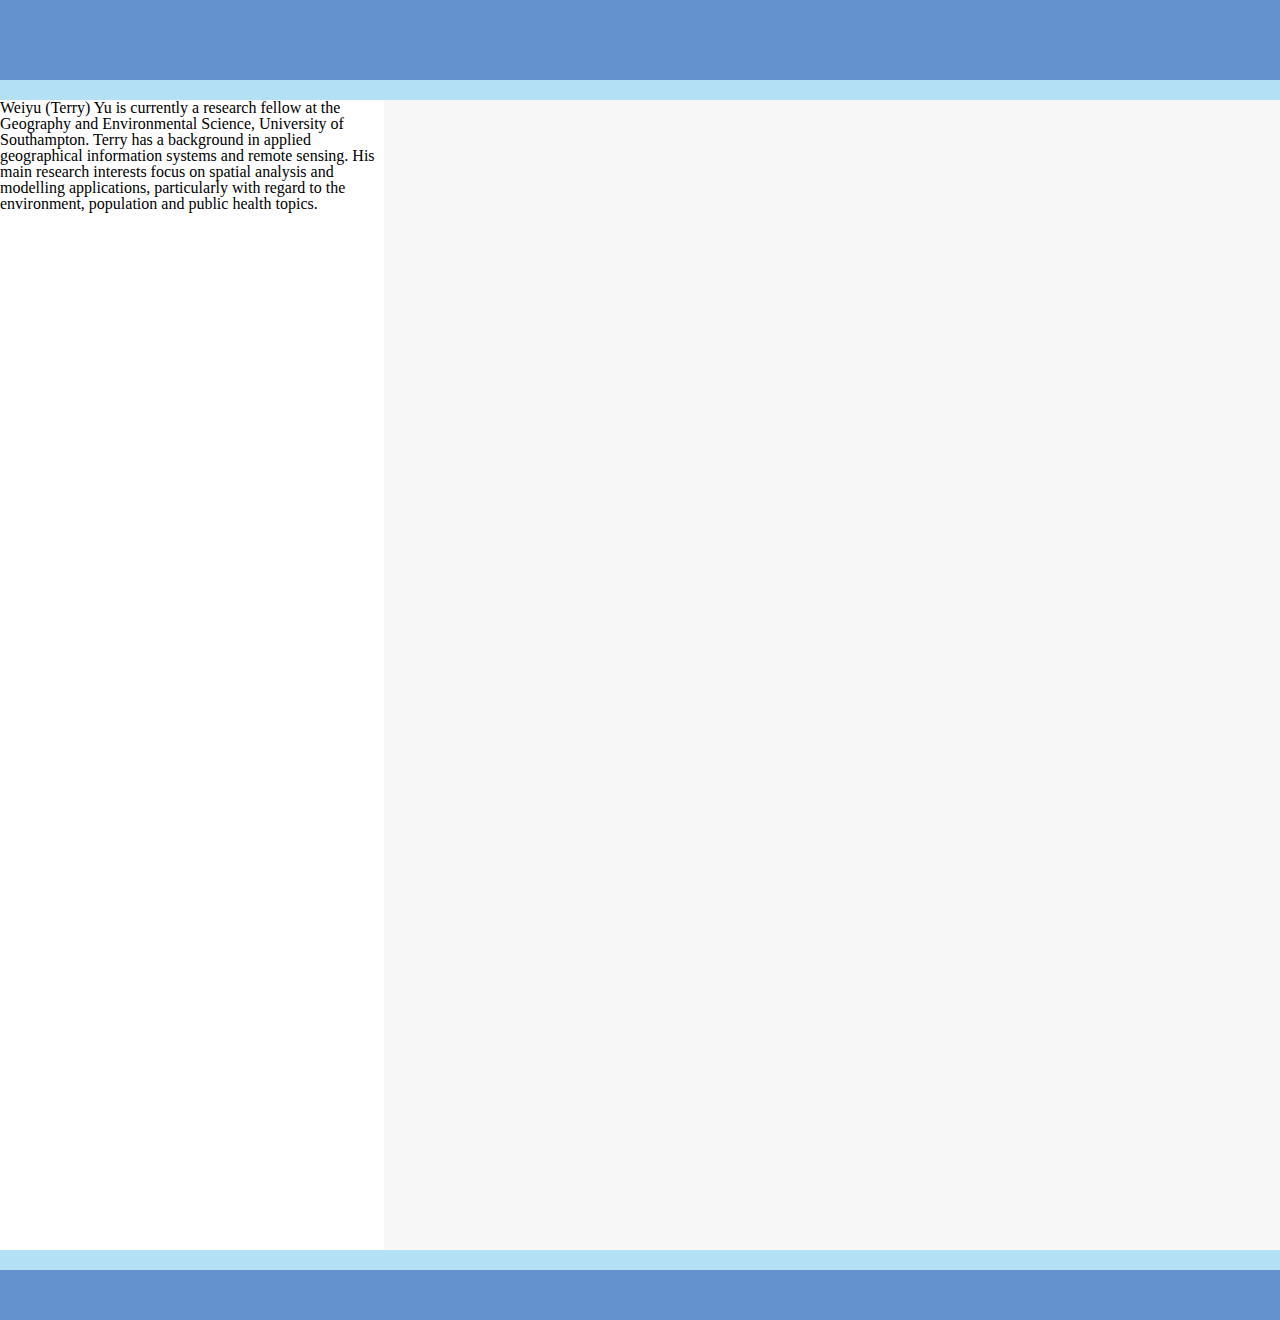
==== index.html @ cfd47ab4 "Update index.html" ====
<html>
  <head>
    <meta charset="UTF-8">
    <meta name="viewport" content="width=device-width, initial-scale=1.0">
    <meta http-equiv="X-UA-Compatible" content="ie=edge">
    <title>Weiyu (Terry) YU</title>
    <link rel="stylesheet" href="reset.css">
    <style>
      /* 头部主体和底部的共用设置 */
      header, main, footer{
        margin: 0 auto;
      }
      
      /* 设置头部 */
      header{
        height: 80px; 
        background-color: #6492CE;
      }
      
      /* 设置主体 */
      main{
        height: 1150px; 
        background-color: white;
        margin: 20px auto;
      }
      
      /* 设置主体部分左侧边栏 */
      aside{
        float: left;
        width: 30%;
        height: 100%;
        background-color: white;
      }
      
      /* 设置主体部分右侧主体 */
      article{
        float: left;
        width: 70%;
        height: 100%;
        background-color: #F7F7F7;
      }
      
      /* 设置底部 */
      footer{
        height: 50px; 
        background-color: #6492CE;
      }
    </style>
  </head>
  <body bgcolor="#B3E0F5">
    <!-- 创建头部 -->
    <header></header>
    
    <!-- 创建网页主体-->
    <main>
      <!-- 左侧边栏 -->
      <aside>
        Weiyu (Terry) Yu is currently a research fellow at the Geography and Environmental Science, University of Southampton. Terry has a background in applied geographical information systems and remote sensing. His main research interests focus on spatial analysis and modelling applications, particularly with regard to the environment, population and public health topics.
      </aside>
      
      <!-- 右侧内容 -->
      <article></article>
    </main>
    
    <!-- 网页的底部-->
    <footer></footer>
  </body>
</html>
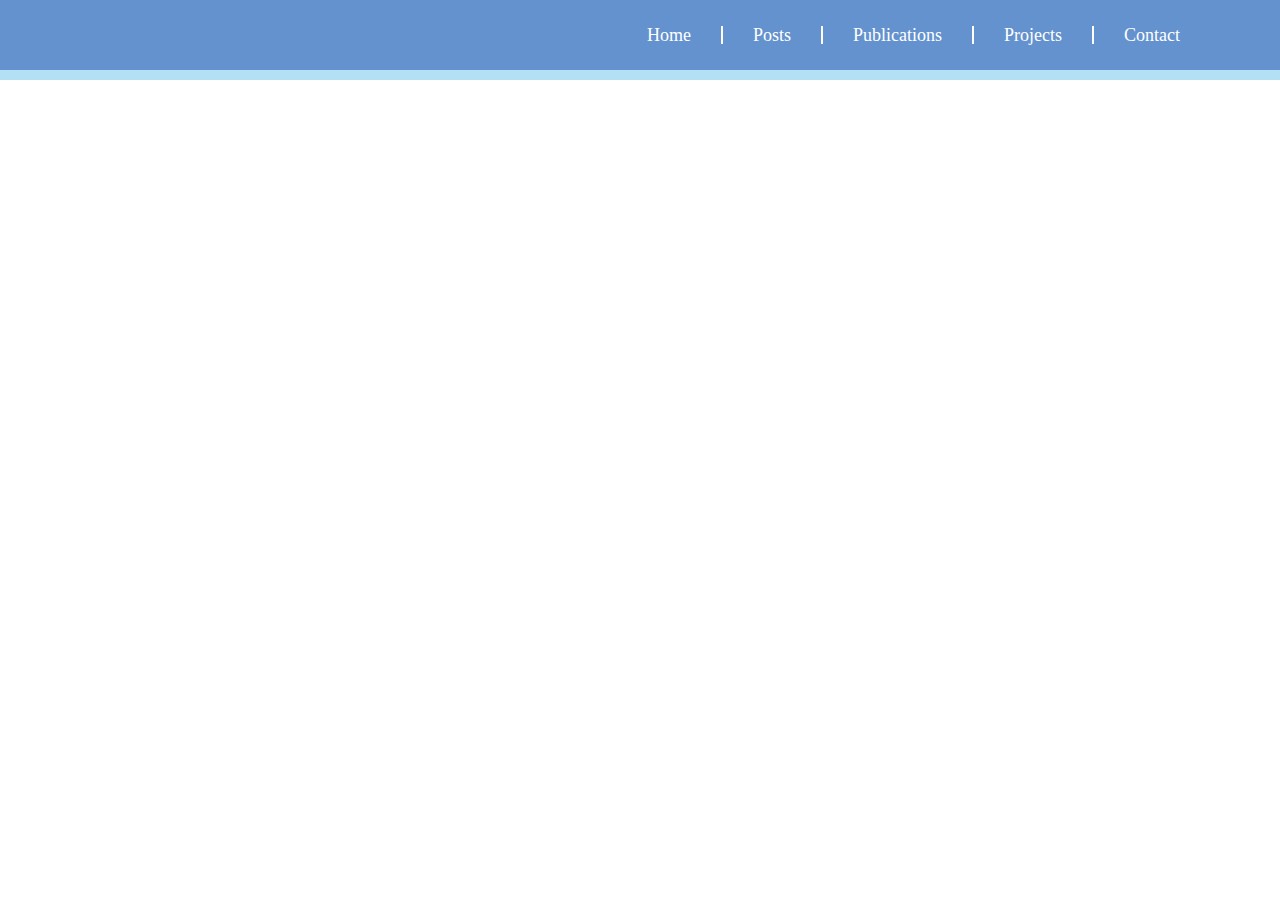
==== commit c642626f: "Update index.html" ====
--- a/index.html
+++ b/index.html
@@ -1,68 +1,112 @@
-<html>
-  <head>
+<!DOCTYPE html>
+<html lang="en">
+<head>
     <meta charset="UTF-8">
     <meta name="viewport" content="width=device-width, initial-scale=1.0">
-    <meta http-equiv="X-UA-Compatible" content="ie=edge">
     <title>Weiyu (Terry) YU</title>
     <link rel="stylesheet" href="reset.css">
+
     <style>
-      /* 头部主体和底部的共用设置 */
-      header, main, footer{
-        margin: 0 auto;
-      }
-      
-      /* 设置头部 */
-      header{
-        height: 80px; 
-        background-color: #6492CE;
-      }
-      
-      /* 设置主体 */
-      main{
-        height: 1150px; 
-        background-color: white;
-        margin: 20px auto;
-      }
-      
-      /* 设置主体部分左侧边栏 */
-      aside{
-        float: left;
-        width: 30%;
-        height: 100%;
-        background-color: white;
-      }
-      
-      /* 设置主体部分右侧主体 */
-      article{
-        float: left;
-        width: 70%;
-        height: 100%;
-        background-color: #F7F7F7;
-      }
-      
-      /* 设置底部 */
-      footer{
-        height: 50px; 
-        background-color: #6492CE;
-      }
+        body{
+            /* 设置字体 */
+            font-size: 14px;
+        }
+
+        /* 设置外部容器样式 */
+        .top-bar-wrapper{
+            /* 设置宽度 */
+            width: 100%;
+            /* 设置外部容器的背景颜色 */
+            background-color: #6492CE; 
+            /* 设置外部容器的高度 */
+            height: 70px;
+            /* 设置行高（可以顶替设置外部容器的高度），确保文字居中 */
+            line-height: 70px;
+            /* 设置下边框 */
+            border-bottom: 10px #B3E0F5 solid
+        }
+
+        /* 设置内部容器 */
+        .top-bar{
+            /* 固定宽度 */
+            width: 1080px;
+            /* 设置水平居中 */
+            margin: 0 auto
+        }
+
+        /* 设置shortcut */
+        .shortcut{
+            float: right;
+        }
+
+        /* 设置li */
+        .shortcut li{
+            float: left;
+        }
+
+        /* 设置top-bar下a和i的字体 */
+        .top-bar a,
+        .top-bar i{
+            font-size: 18px;
+            color: white;
+            text-decoration: none;
+        }
+        
+        /* 设置top-bar下a被鼠标指上后的字体变化 */
+        .top-bar a:hover{
+            color: #B3E0F5;
+        }
+
+        /* 设置top-bar下分割线的样式 */
+        .shortcut .line{
+            width: 2px;
+            height: 18px;
+            background-color: white;
+            margin: 26px 30px; /* 26px是距离顶端的距离；30px是与字体之间的距离 */
+        }
     </style>
-  </head>
-  <body bgcolor="#B3E0F5">
-    <!-- 创建头部 -->
-    <header></header>
-    
-    <!-- 创建网页主体-->
-    <main>
-      <!-- 左侧边栏 -->
-      <aside>
-        Weiyu (Terry) Yu is currently a research fellow at the Geography and Environmental Science, University of Southampton. Terry has a background in applied geographical information systems and remote sensing. His main research interests focus on spatial analysis and modelling applications, particularly with regard to the environment, population and public health topics.
-      </aside>
-      
-      <!-- 右侧内容 -->
-      <article></article>
-    </main>
-    
-    <!-- 网页的底部-->
-    <footer></footer>
-  </body>
+</head>
+<body>
+    <!-- 创建外围容器 -->
+    <div class="top-bar-wrapper">
+        <!-- 创建内部容器 -->
+        <div class="top-bar">
+            <!-- 右侧的菜单 -->
+            <ul class="shortcut">
+                <li>
+                    <a href="javascript:;">Home</a>
+                </li>
+
+                <!-- 分割线 -->
+                <li class="line"></li>
+
+                <li>
+                    <a href="javascript:;">Posts</a>
+                </li>
+
+                <!-- 分割线 -->
+                <li class="line"></li>
+
+                <li>
+                    <a href="javascript:;">Publications</a>
+                    <i class="fas fa-angle-down"></i>
+                </li>
+
+                <!-- 分割线 -->
+                <li class="line"></li>
+
+                <li>
+                    <a href="javascript:;">Projects</a>
+                </li>
+
+                <!-- 分割线 -->
+                <li class="line"></li>
+
+                <li>
+                    <a href="javascript:;">Contact</a>
+                </li>
+            </ul>
+        </div>
+    </div>
+</body>
 </html>
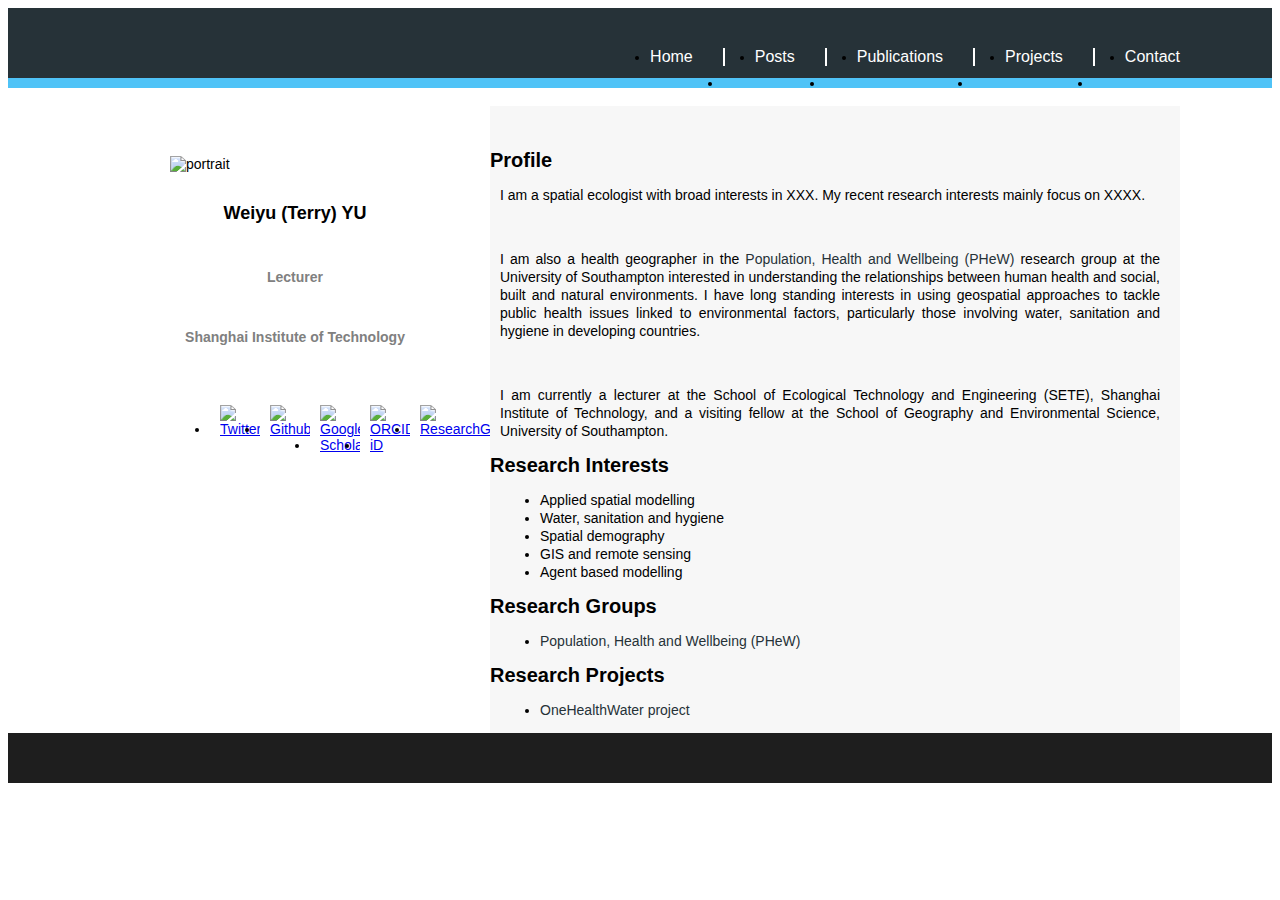
==== commit 14d4902c: "Update index.html" ====
--- a/index.html
+++ b/index.html
@@ -4,12 +4,22 @@
     <meta charset="UTF-8">
     <meta name="viewport" content="width=device-width, initial-scale=1.0">
     <title>Weiyu (Terry) YU</title>
-    <link rel="stylesheet" href="reset.css">
-
-    <style>
-        body{
+    <link rel="stylesheet" href="./css/reset.css">
+    <link rel="stylesheet" href="./css/normalize.css">
+
+    <style type="text/css">
+        /* 防止内容塌陷 */
+        .clearfix::before,
+        .clearfix::after{
+            content: '';
+            display: table;
+            clear: both;
+        }
+
+        html{
             /* 设置字体 */
-            font-size: 14px;
+            font-family: Tahoma, Geneva, sans-serif;
+            font-size: 14px;       
         }
 
         /* 设置外部容器样式 */
@@ -17,14 +27,14 @@
             /* 设置宽度 */
             width: 100%;
             /* 设置外部容器的背景颜色 */
-            background-color: #6492CE; 
+            background-color:rgb(38, 50, 56); 
             /* 设置外部容器的高度 */
             height: 70px;
             /* 设置行高（可以顶替设置外部容器的高度），确保文字居中 */
             line-height: 70px;
             /* 设置下边框 */
-            border-bottom: 10px #B3E0F5 solid
-        }
+            border-bottom: 10px rgb(79, 195, 247) solid
+        }   /* 备选颜色 rgb(180, 230, 30) */
 
         /* 设置内部容器 */
         .top-bar{
@@ -44,19 +54,19 @@
             float: left;
         }
 
-        /* 设置top-bar下a和i的字体 */
-        .top-bar a,
-        .top-bar i{
-            font-size: 18px;
+        /* 设置top-bar下a的字体 */
+        .top-bar a{
+            font-size: 16px;
+            font-family: "Arial Black", Gadget, sans-serif;
             color: white;
             text-decoration: none;
         }
         
         /* 设置top-bar下a被鼠标指上后的字体变化 */
         .top-bar a:hover{
-            color: #B3E0F5;
-        }
-
+            color: rgb(79, 195, 247);
+        }
+        
         /* 设置top-bar下分割线的样式 */
         .shortcut .line{
             width: 2px;
@@ -64,17 +74,137 @@
             background-color: white;
             margin: 26px 30px; /* 26px是距离顶端的距离；30px是与字体之间的距离 */
         }
+
+        /* 设置发表物列表的效果 */
+        .shortcut .publication-list{
+            display: none;
+            width: 180px;
+            background-color: rgb(79, 195, 247);
+            position: absolute; /* 设置绝对定位，使其不占用顶端容器的高度 */
+            top: 70px;
+            z-index: 10; /* 设置层级（防止被覆盖效果产生） */
+        }
+
+        /* 当鼠标移到publication-all下面所属部分时，让publication-list显示*/
+        .publication-all:hover .publication-list{
+            display: block;
+        }
+
+        /* 设置publication-list下a的文字样式 */
+        .publication-list a{
+            color: white;
+            float: left;
+            margin: 10px;
+            line-height: 20px;
+        }
+
+        /* 设置鼠标移动到发表物下拉列表中文字时候的效果 */
+        .publication-list a:hover{
+            color: rgb(38, 50, 56);
+        }
+
+        /* 设置主体部分 */
+        .mainbody{
+            /* 固定宽度 */
+            width: 1080px;
+            /* 设置水平居中 */
+            margin: 0 auto;
+            height: 100%;
+            min-height: 600px;
+            background-color: white;
+        }
+
+        .mainbody aside{
+            width: 320px;
+            padding-left: 70px;
+            padding-top: 50px;
+            background-color: white;
+            float: left;
+        }
+
+        .mainbody .portrait-detail h2,
+        .mainbody .portrait-detail h3{
+            width: 250px;
+            text-align: center; 
+        }
+
+        .mainbody .network-icon .icon{
+            width: 30px;
+            border-left-width: 10px;
+            border-left-style: solid;
+            border-left-color: white;
+            border-right-width: 10px;
+            border-right-style: solid;
+            border-right-color: white;
+            float: left;
+        }
+
+        .mainbody article{
+            float: left;
+            width: 690px;
+            background-color: #F7F7F7;
+        }
+
+        .mainbody article .AboutMe{
+            font-family: Arial, Helvetica, sans-serif;
+            font-size: 14px;
+            padding-left: 10px;
+            padding-right: 20px;
+            line-height: 18px;  /* 文字行间距 */  
+            text-align: justify; /* 文本内容两端对齐 */
+            /* background-color: orange; */
+        }
+
+        .mainbody article .Interests,
+        .mainbody article .Groups,
+        .mainbody article .Projects {
+            font-family: Arial, Helvetica, sans-serif;
+            font-size: 14px;
+            padding-left: 10px;
+            padding-right: 20px;
+            line-height: 18px;  /* 文字行间距 */  
+            text-align: justify; /* 文本内容两端对齐 */
+        }
+
+        /* 设置链接点击前（link）和点击后（visited）的颜色 */
+        .mainbody article a:link,
+        .mainbody article a:visited {
+            color: rgb(38, 50, 56);
+            text-decoration: none; /* 取消默认的下划线 */
+        }
+
+        /* 设置链接被鼠标指上时（hover）的颜色 */
+        .mainbody article a:hover {
+            color: rgb(38, 50, 56);
+            text-decoration: underline; /* 显示默认的下划线 */
+        }
+        
+
+        /* 设置链接被点击时（active）的颜色 */
+        .mainbody article a:active {
+            color: rgb(24, 136, 202);
+            text-decoration: underline; /* 显示默认的下划线 */
+        }
+
+        /* 设置底部 */
+        footer{
+            height: 50px; 
+            background-color: rgb(30, 30, 30);
+        }
+
+        
     </style>
+
 </head>
 <body>
     <!-- 创建外围容器 -->
     <div class="top-bar-wrapper">
         <!-- 创建内部容器 -->
         <div class="top-bar">
-            <!-- 右侧的菜单 -->
+            <!-- 顶部导航靠右侧的菜单 -->
             <ul class="shortcut">
                 <li>
-                    <a href="javascript:;">Home</a>
+                    <a href="./index.html">Home</a>
                 </li>
 
                 <!-- 分割线 -->
@@ -87,16 +217,26 @@
                 <!-- 分割线 -->
                 <li class="line"></li>
 
-                <li>
-                    <a href="javascript:;">Publications</a>
-                    <i class="fas fa-angle-down"></i>
+                <li class="publication-all">
+                    <div class="publications">
+                        <a href="./publications.html">Publications</a>
+                    </div>
+                    
+                    <!-- 放置发表物列表 -->
+                    <div class="publication-list">
+                        <a href="publications.html#pub-articles">Journal Articles</a>
+
+                        <a href="publications.html#pub-reports">Technical Reports</a>
+
+                        <a href="publications.html#pub-datasets">Datasets</a>
+                    </div>
                 </li>
 
                 <!-- 分割线 -->
                 <li class="line"></li>
 
                 <li>
-                    <a href="javascript:;">Projects</a>
+                    <a href="./projects.html">Projects</a>
                 </li>
 
                 <!-- 分割线 -->
@@ -108,5 +248,103 @@
             </ul>
         </div>
     </div>
+
+    <!-- 创建网页主体-->
+    <main class="mainbody clearfix">
+        <!-- 左侧边栏 -->
+        <aside>
+            <div class="portrait">
+                <img width=250 src="./Weiyu_Yu2_250.jpg" alt="portrait"> <!-- alt为图片描述，默认不显示，有的浏览器会在图片无法加载时显示-->
+            </div>
+            <br>
+            <div class="portrait-detail">
+                <h2 style="font-size: 18px; font-weight: bold; padding: 0 auto;">Weiyu (Terry) YU</h2>
+                <br>
+                <h3 style="font-size: 14px; font-weight: bold; color: grey;">Lecturer</h3>
+                <br>
+                <h3 style="font-size: 14px; font-weight: bold; color: grey;">Shanghai Institute of Technology</h3>
+            </div>
+            <br>
+            <br>
+            <ul class="network-icon">
+                <li class="icon">
+                    <a href="https://twitter.com/geoterrywy" target="_blank"> <!--在新窗口打开链接使用target="_blank"-->
+                        <img width=30 src="./icons/Twitter-B.png" alt="Twitter">
+                    </a>
+                </li>
+
+                <li class="icon">
+                    <a href="https://github.com/geoterry" target="_blank">
+                        <img width=30 src="./icons/Github-B.png" alt="Github">
+                    </a>
+                </li>
+
+                <li class="icon">
+                    <a href="https://scholar.google.com/citations?user=bYL3qEIAAAAJ&hl=en" target="_blank">
+                        <img width=30 src="./icons/Google-Scholar-B.png" alt="Google Scholar">
+                    </a>
+                </li>
+
+                <li class="icon">
+                    <a href="https://orcid.org/0000-0003-4624-2139" target="_blank">
+                        <img width=30 src="./icons/ORCID-iD-B.png" alt="ORCID iD">
+                    </a>
+                </li>
+
+                <li class="icon">
+                    <a href="https://www.researchgate.net/profile/Weiyu_Yu2" target="_blank">
+                        <img width=30 src="./icons/ResearchGate-B.png" alt="ResearchGate">
+                    </a>
+                </li>
+            </ul>
+        </aside>
+
+        <!-- 右侧内容 -->
+        <article>
+            <h1 id="profile" style="padding-top: 30px; font-size: 20px; font-weight: bold;">Profile</h1>
+            <div class="AboutMe">
+                <p>
+                    I am a spatial ecologist with broad interests in XXX. My recent research interests mainly focus on XXXX.
+                </p>
+                <br>
+                <p>
+                    I am also a health geographer in the <a href="https://www.southampton.ac.uk/geography/research/groups/population_health.page?">Population, Health and Wellbeing (PHeW)</a> research group at the University of Southampton interested in understanding the relationships between human health and social, built and natural environments. 
+                    I have long standing interests in using geospatial approaches to tackle public health issues linked to environmental factors, particularly those involving water, sanitation and hygiene in developing countries.
+                </p>
+                <br>
+                <p>
+                    I am currently a lecturer at the School of Ecological Technology and Engineering (SETE), Shanghai Institute of Technology, and a visiting fellow at the School of Geography and Environmental Science, University of Southampton. 
+                </p>
+            </div>
+
+            <h1 id="interest" style="font-size: 20px; font-weight: bold;">Research Interests</h1>
+            <div class="Interests">
+                <ul type="disc">
+                    <li>Applied spatial modelling</li>
+                    <li>Water, sanitation and hygiene</li>
+                    <li>Spatial demography</li>
+                    <li>GIS and remote sensing</li>
+                    <li>Agent based modelling</li>
+                </ul>
+            </div>
+
+            <h1 id="group" style="font-size: 20px; font-weight: bold;">Research Groups</h1>
+            <div class="Groups">
+                <ul type="disc">
+                    <li><a href="https://www.southampton.ac.uk/geography/research/groups/population_health.page?">Population, Health and Wellbeing (PHeW)</a></li>
+                </ul>
+            </div>
+
+            <h1 id="project" style="font-size: 20px; font-weight: bold;">Research Projects</h1>
+            <div class="Projects">
+                <ul type="disc">
+                    <li><a href="http://www.onehealthwater.org/">OneHealthWater project</a></li>
+                </ul>
+            </div>
+        </article>
+    </main>
+
+    <!-- 网页的底部-->
+    <footer class="bottom"></footer>
 </body>
 </html>
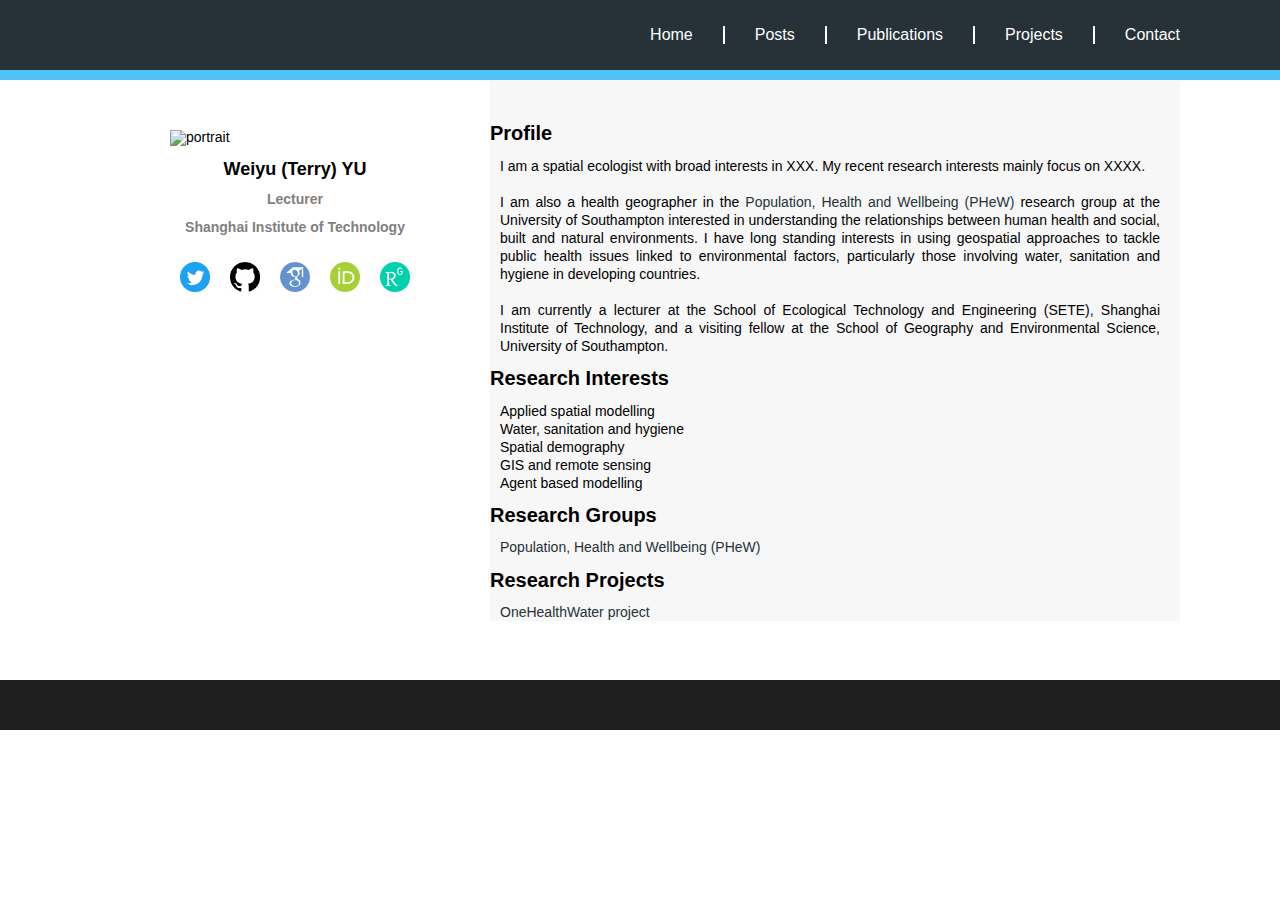
==== commit b56b58f6: "Update index.html" ====
--- a/index.html
+++ b/index.html
@@ -4,8 +4,8 @@
     <meta charset="UTF-8">
     <meta name="viewport" content="width=device-width, initial-scale=1.0">
     <title>Weiyu (Terry) YU</title>
-    <link rel="stylesheet" href="./css/reset.css">
-    <link rel="stylesheet" href="./css/normalize.css">
+    <link rel="stylesheet" href="./reset.css">
+    <link rel="stylesheet" href="./normalize.css">
 
     <style type="text/css">
         /* 防止内容塌陷 */
@@ -269,31 +269,31 @@
             <ul class="network-icon">
                 <li class="icon">
                     <a href="https://twitter.com/geoterrywy" target="_blank"> <!--在新窗口打开链接使用target="_blank"-->
-                        <img width=30 src="./icons/Twitter-B.png" alt="Twitter">
+                        <img width=30 src="./Twitter-B.png" alt="Twitter">
                     </a>
                 </li>
 
                 <li class="icon">
                     <a href="https://github.com/geoterry" target="_blank">
-                        <img width=30 src="./icons/Github-B.png" alt="Github">
+                        <img width=30 src="./Github-B.png" alt="Github">
                     </a>
                 </li>
 
                 <li class="icon">
                     <a href="https://scholar.google.com/citations?user=bYL3qEIAAAAJ&hl=en" target="_blank">
-                        <img width=30 src="./icons/Google-Scholar-B.png" alt="Google Scholar">
+                        <img width=30 src="./Google-Scholar-B.png" alt="Google Scholar">
                     </a>
                 </li>
 
                 <li class="icon">
                     <a href="https://orcid.org/0000-0003-4624-2139" target="_blank">
-                        <img width=30 src="./icons/ORCID-iD-B.png" alt="ORCID iD">
+                        <img width=30 src="./ORCID-iD-B.png" alt="ORCID iD">
                     </a>
                 </li>
 
                 <li class="icon">
                     <a href="https://www.researchgate.net/profile/Weiyu_Yu2" target="_blank">
-                        <img width=30 src="./icons/ResearchGate-B.png" alt="ResearchGate">
+                        <img width=30 src="./ResearchGate-B.png" alt="ResearchGate">
                     </a>
                 </li>
             </ul>
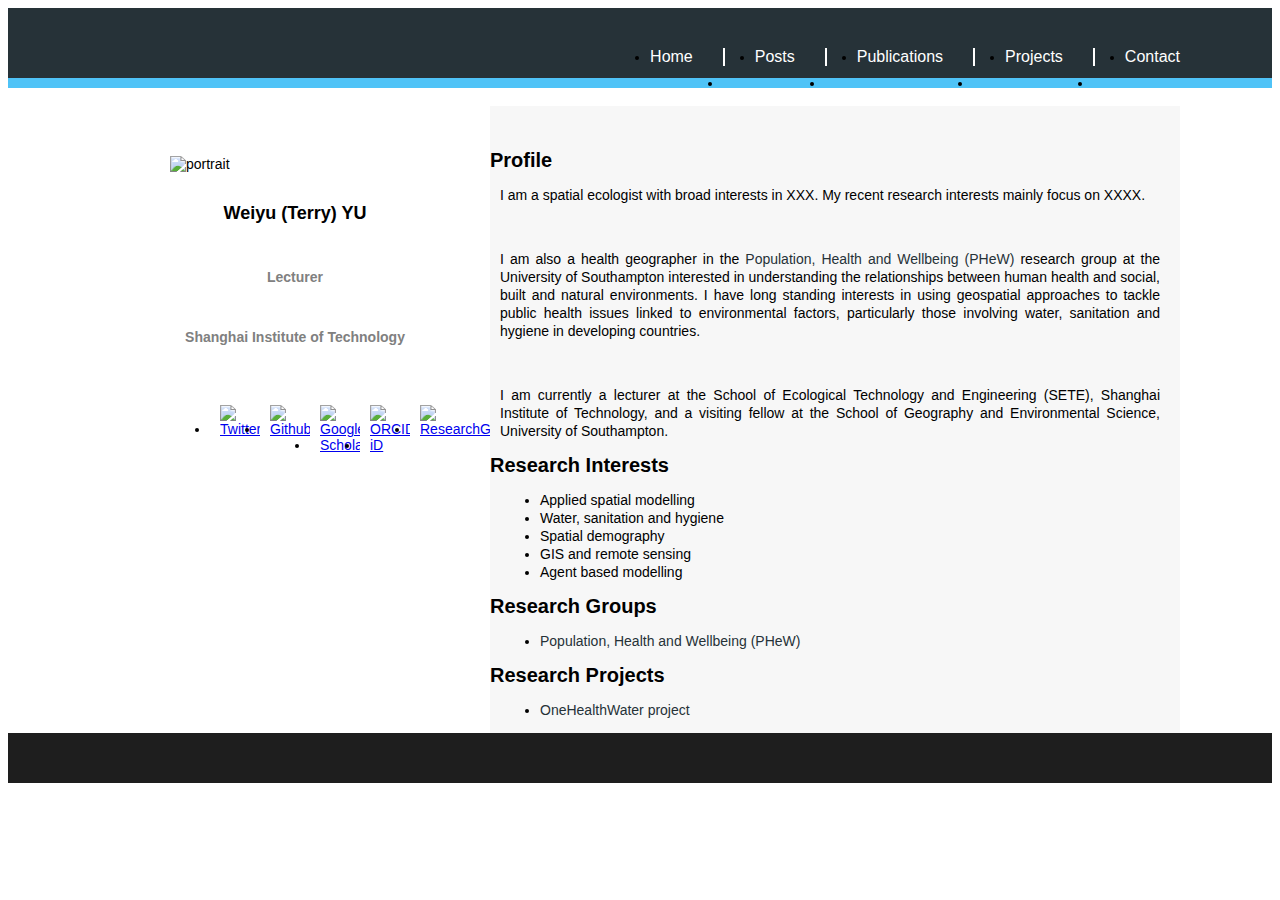
==== commit 6c34a7a6: "Create index.html" ====
--- a/index.html
+++ b/index.html
@@ -4,8 +4,8 @@
     <meta charset="UTF-8">
     <meta name="viewport" content="width=device-width, initial-scale=1.0">
     <title>Weiyu (Terry) YU</title>
-    <link rel="stylesheet" href="./reset.css">
-    <link rel="stylesheet" href="./normalize.css">
+    <link rel="stylesheet" href="./css/reset.css">
+    <link rel="stylesheet" href="./css/normalize.css">
 
     <style type="text/css">
         /* 防止内容塌陷 */
@@ -269,31 +269,31 @@
             <ul class="network-icon">
                 <li class="icon">
                     <a href="https://twitter.com/geoterrywy" target="_blank"> <!--在新窗口打开链接使用target="_blank"-->
-                        <img width=30 src="./Twitter-B.png" alt="Twitter">
+                        <img width=30 src="./icons/Twitter-B.png" alt="Twitter">
                     </a>
                 </li>
 
                 <li class="icon">
                     <a href="https://github.com/geoterry" target="_blank">
-                        <img width=30 src="./Github-B.png" alt="Github">
+                        <img width=30 src="./icons/Github-B.png" alt="Github">
                     </a>
                 </li>
 
                 <li class="icon">
                     <a href="https://scholar.google.com/citations?user=bYL3qEIAAAAJ&hl=en" target="_blank">
-                        <img width=30 src="./Google-Scholar-B.png" alt="Google Scholar">
+                        <img width=30 src="./icons/Google-Scholar-B.png" alt="Google Scholar">
                     </a>
                 </li>
 
                 <li class="icon">
                     <a href="https://orcid.org/0000-0003-4624-2139" target="_blank">
-                        <img width=30 src="./ORCID-iD-B.png" alt="ORCID iD">
+                        <img width=30 src="./icons/ORCID-iD-B.png" alt="ORCID iD">
                     </a>
                 </li>
 
                 <li class="icon">
                     <a href="https://www.researchgate.net/profile/Weiyu_Yu2" target="_blank">
-                        <img width=30 src="./ResearchGate-B.png" alt="ResearchGate">
+                        <img width=30 src="./icons/ResearchGate-B.png" alt="ResearchGate">
                     </a>
                 </li>
             </ul>
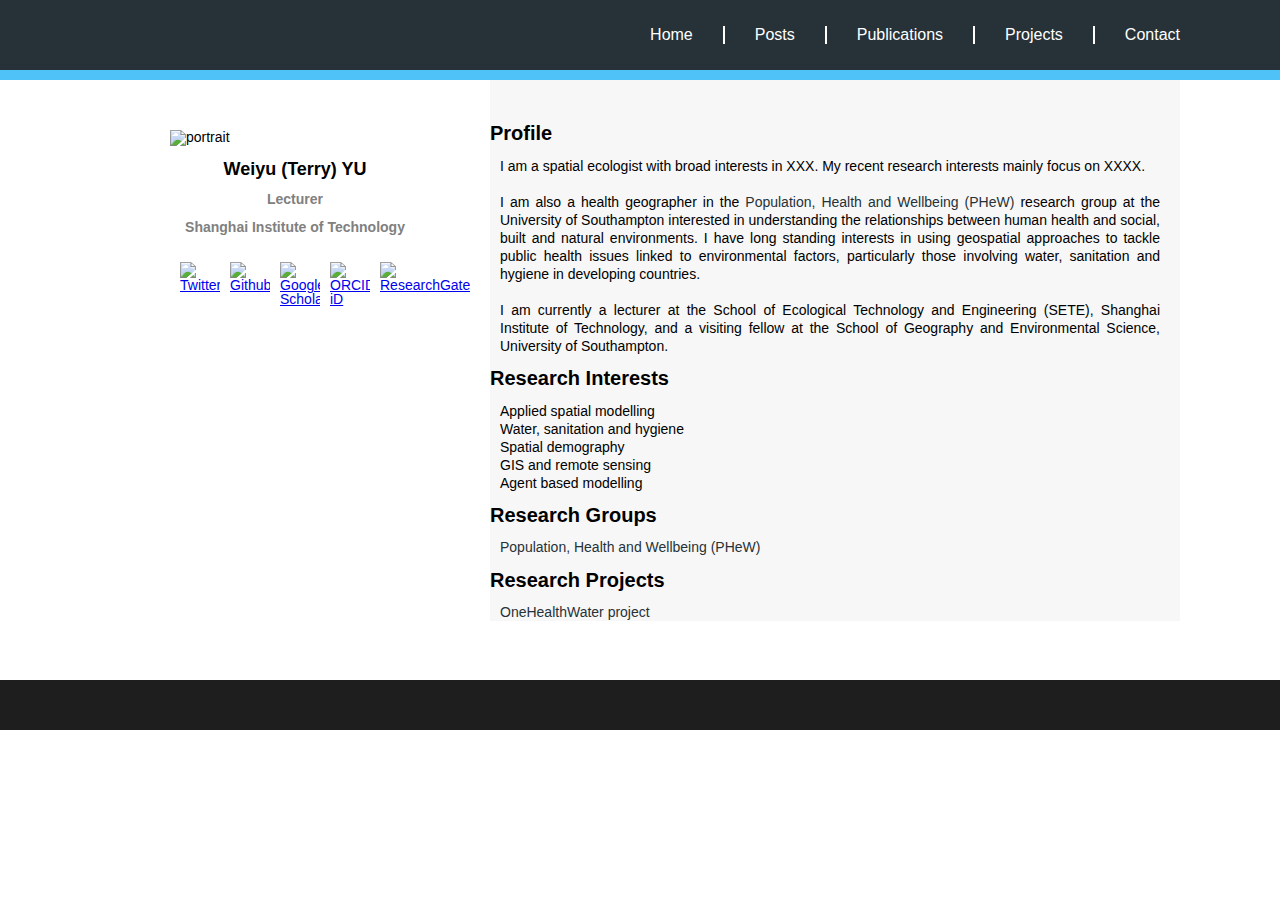
==== commit b9ace4eb: "Update index.html" ====
--- a/index.html
+++ b/index.html
@@ -4,8 +4,8 @@
     <meta charset="UTF-8">
     <meta name="viewport" content="width=device-width, initial-scale=1.0">
     <title>Weiyu (Terry) YU</title>
-    <link rel="stylesheet" href="./css/reset.css">
-    <link rel="stylesheet" href="./css/normalize.css">
+    <link rel="stylesheet" href="./reset.css">
+    <link rel="stylesheet" href="./normalize.css">
 
     <style type="text/css">
         /* 防止内容塌陷 */
@@ -254,7 +254,7 @@
         <!-- 左侧边栏 -->
         <aside>
             <div class="portrait">
-                <img width=250 src="./Weiyu_Yu2_250.jpg" alt="portrait"> <!-- alt为图片描述，默认不显示，有的浏览器会在图片无法加载时显示-->
+                <img width=250 src="./WYu_portrait.jpg" alt="portrait"> <!-- alt为图片描述，默认不显示，有的浏览器会在图片无法加载时显示-->
             </div>
             <br>
             <div class="portrait-detail">
@@ -269,31 +269,31 @@
             <ul class="network-icon">
                 <li class="icon">
                     <a href="https://twitter.com/geoterrywy" target="_blank"> <!--在新窗口打开链接使用target="_blank"-->
-                        <img width=30 src="./icons/Twitter-B.png" alt="Twitter">
+                        <img width=30 src="./icons-Twitter.png" alt="Twitter">
                     </a>
                 </li>
 
                 <li class="icon">
                     <a href="https://github.com/geoterry" target="_blank">
-                        <img width=30 src="./icons/Github-B.png" alt="Github">
+                        <img width=30 src="./icons-Github.png" alt="Github">
                     </a>
                 </li>
 
                 <li class="icon">
                     <a href="https://scholar.google.com/citations?user=bYL3qEIAAAAJ&hl=en" target="_blank">
-                        <img width=30 src="./icons/Google-Scholar-B.png" alt="Google Scholar">
+                        <img width=30 src="./icons-Google-Scholar.png" alt="Google Scholar">
                     </a>
                 </li>
 
                 <li class="icon">
                     <a href="https://orcid.org/0000-0003-4624-2139" target="_blank">
-                        <img width=30 src="./icons/ORCID-iD-B.png" alt="ORCID iD">
+                        <img width=30 src="./icons-ORCID-iD.png" alt="ORCID iD">
                     </a>
                 </li>
 
                 <li class="icon">
                     <a href="https://www.researchgate.net/profile/Weiyu_Yu2" target="_blank">
-                        <img width=30 src="./icons/ResearchGate-B.png" alt="ResearchGate">
+                        <img width=30 src="./icons-ResearchGate.png" alt="ResearchGate">
                     </a>
                 </li>
             </ul>
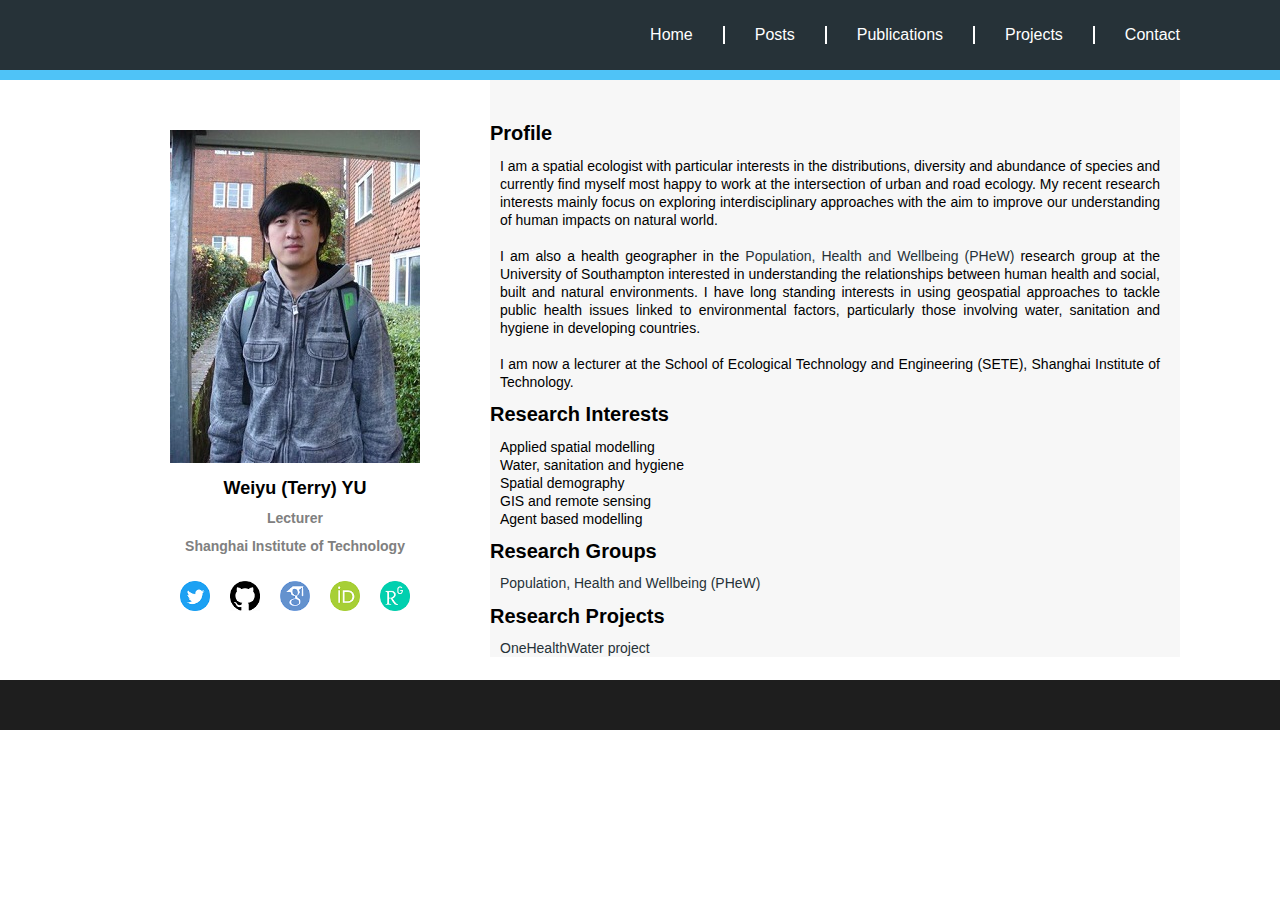
==== commit 6d2c1470: "Update index.html" ====
--- a/index.html
+++ b/index.html
@@ -304,7 +304,8 @@
             <h1 id="profile" style="padding-top: 30px; font-size: 20px; font-weight: bold;">Profile</h1>
             <div class="AboutMe">
                 <p>
-                    I am a spatial ecologist with broad interests in XXX. My recent research interests mainly focus on XXXX.
+                    I am a spatial ecologist with particular interests in the distributions, diversity and abundance of species and currently find myself most happy to work at the intersection of urban and road ecology. 
+                    My recent research interests mainly focus on exploring interdisciplinary approaches with the aim to improve our understanding of human impacts on natural world.
                 </p>
                 <br>
                 <p>
@@ -313,7 +314,7 @@
                 </p>
                 <br>
                 <p>
-                    I am currently a lecturer at the School of Ecological Technology and Engineering (SETE), Shanghai Institute of Technology, and a visiting fellow at the School of Geography and Environmental Science, University of Southampton. 
+                    I am now a lecturer at the School of Ecological Technology and Engineering (SETE), Shanghai Institute of Technology. 
                 </p>
             </div>
 
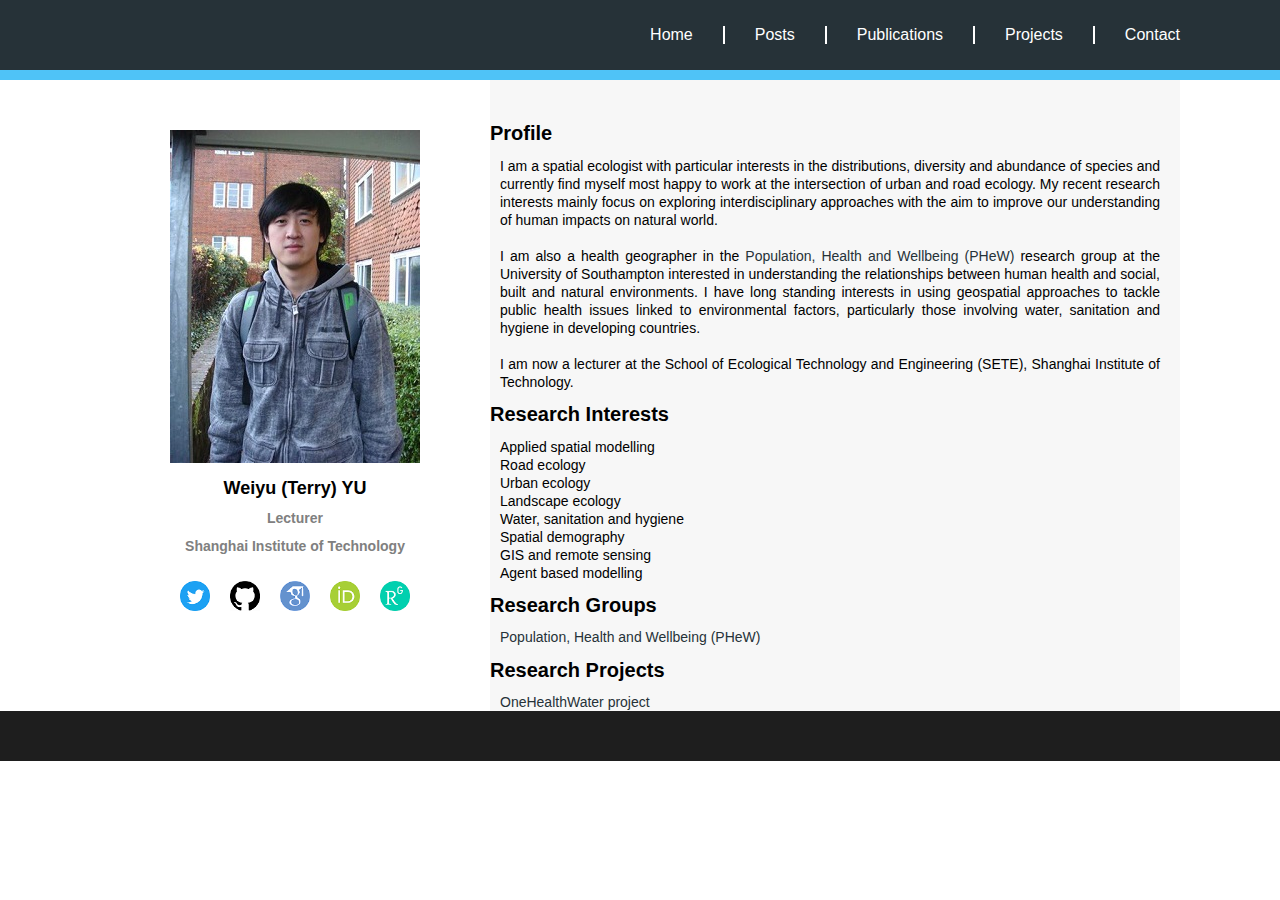
==== commit 9f3f1f66: "Update index.html" ====
--- a/index.html
+++ b/index.html
@@ -322,6 +322,9 @@
             <div class="Interests">
                 <ul type="disc">
                     <li>Applied spatial modelling</li>
+                    <li>Road ecology</li>
+                    <li>Urban ecology</li>
+                    <li>Landscape ecology</li>
                     <li>Water, sanitation and hygiene</li>
                     <li>Spatial demography</li>
                     <li>GIS and remote sensing</li>
